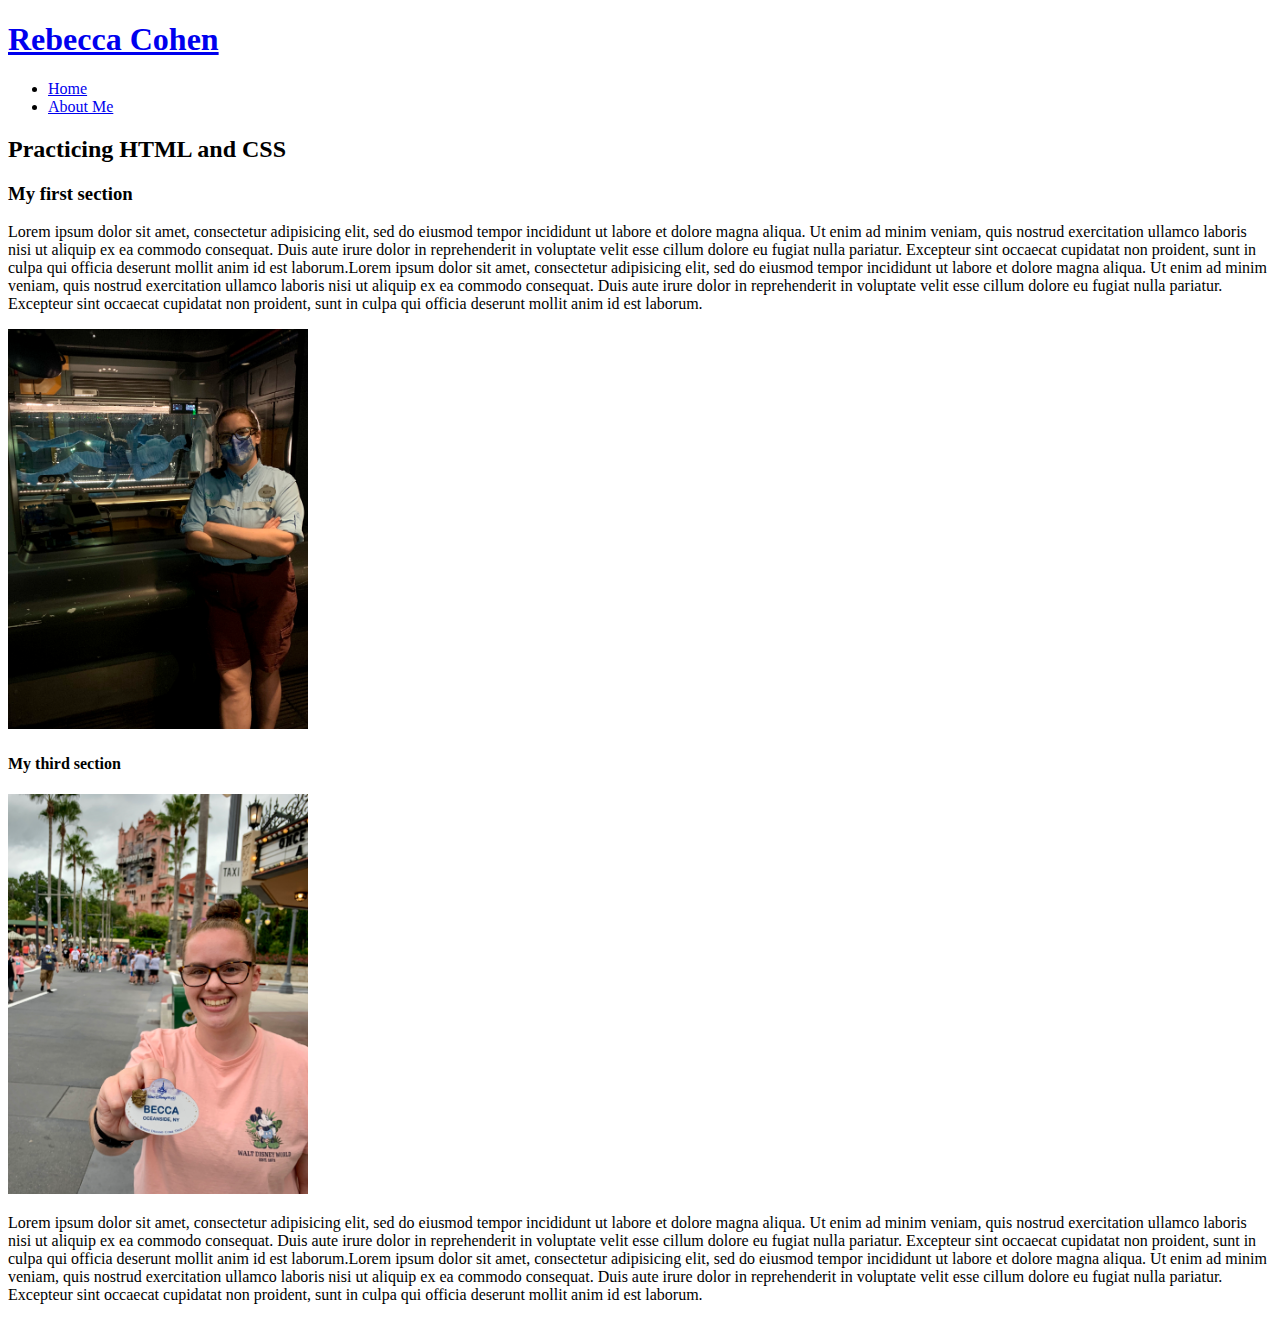
==== index.html @ 6e330086 "added navi,h1-h4 tag,p tag & images" ====
<!DOCTYPE html>
<html lang="en" dir="ltr">
  <head>
    <meta charset="utf-8">
    <title>assignment 4</title>

    <link rel="stylesheet" href="css/styles.css">

  </head>
  <body>
    <header>
      <div class="container">
      <h1><a href="index.html">Rebecca Cohen</a></h1>

        <nav>
          <ul>
            <li><a href="index.html">Home</a></li>
            <li><a href="about.html">About Me</a></li>
          </ul>
        </nav>
      </div>
    </header>

    <main class="heading">
      <div class="container">

        <h2>Practicing HTML and CSS</h2>


        <section class="first">
          <div class="right-half">
              <h3>My first section</h3>
              <p>Lorem ipsum dolor sit amet, consectetur adipisicing elit, sed do eiusmod tempor incididunt ut labore et dolore magna aliqua. Ut enim ad minim veniam, quis nostrud exercitation ullamco laboris nisi ut aliquip ex ea commodo consequat. Duis aute irure dolor in reprehenderit in voluptate velit esse cillum dolore eu fugiat nulla pariatur. Excepteur sint occaecat cupidatat non proident, sunt in culpa qui officia deserunt mollit anim id est laborum.Lorem ipsum dolor sit amet, consectetur adipisicing elit, sed do eiusmod tempor incididunt ut labore et dolore magna aliqua. Ut enim ad minim veniam, quis nostrud exercitation ullamco laboris nisi ut aliquip ex ea commodo consequat. Duis aute irure dolor in reprehenderit in voluptate velit esse cillum dolore eu fugiat nulla pariatur. Excepteur sint occaecat cupidatat non proident, sunt in culpa qui officia deserunt mollit anim id est laborum.</p>
            </div>
          </section>

          <section class="second">
            <div class="left-half">
              <img src="images/pandora.jpg" alt="Pandora Photo" width="300">
            </div>
          </section>

          <section class="third">
            <h4>My third section</h4>
            <img src="images/sunset.jpg" alt="Studios Photo" width="300">
            <p>Lorem ipsum dolor sit amet, consectetur adipisicing elit, sed do eiusmod tempor incididunt ut labore et dolore magna aliqua. Ut enim ad minim veniam, quis nostrud exercitation ullamco laboris nisi ut aliquip ex ea commodo consequat. Duis aute irure dolor in reprehenderit in voluptate velit esse cillum dolore eu fugiat nulla pariatur. Excepteur sint occaecat cupidatat non proident, sunt in culpa qui officia deserunt mollit anim id est laborum.Lorem ipsum dolor sit amet, consectetur adipisicing elit, sed do eiusmod tempor incididunt ut labore et dolore magna aliqua. Ut enim ad minim veniam, quis nostrud exercitation ullamco laboris nisi ut aliquip ex ea commodo consequat. Duis aute irure dolor in reprehenderit in voluptate velit esse cillum dolore eu fugiat nulla pariatur. Excepteur sint occaecat cupidatat non proident, sunt in culpa qui officia deserunt mollit anim id est laborum.</p>
        </section>
      </div>
    </main>

  </body>
</html>
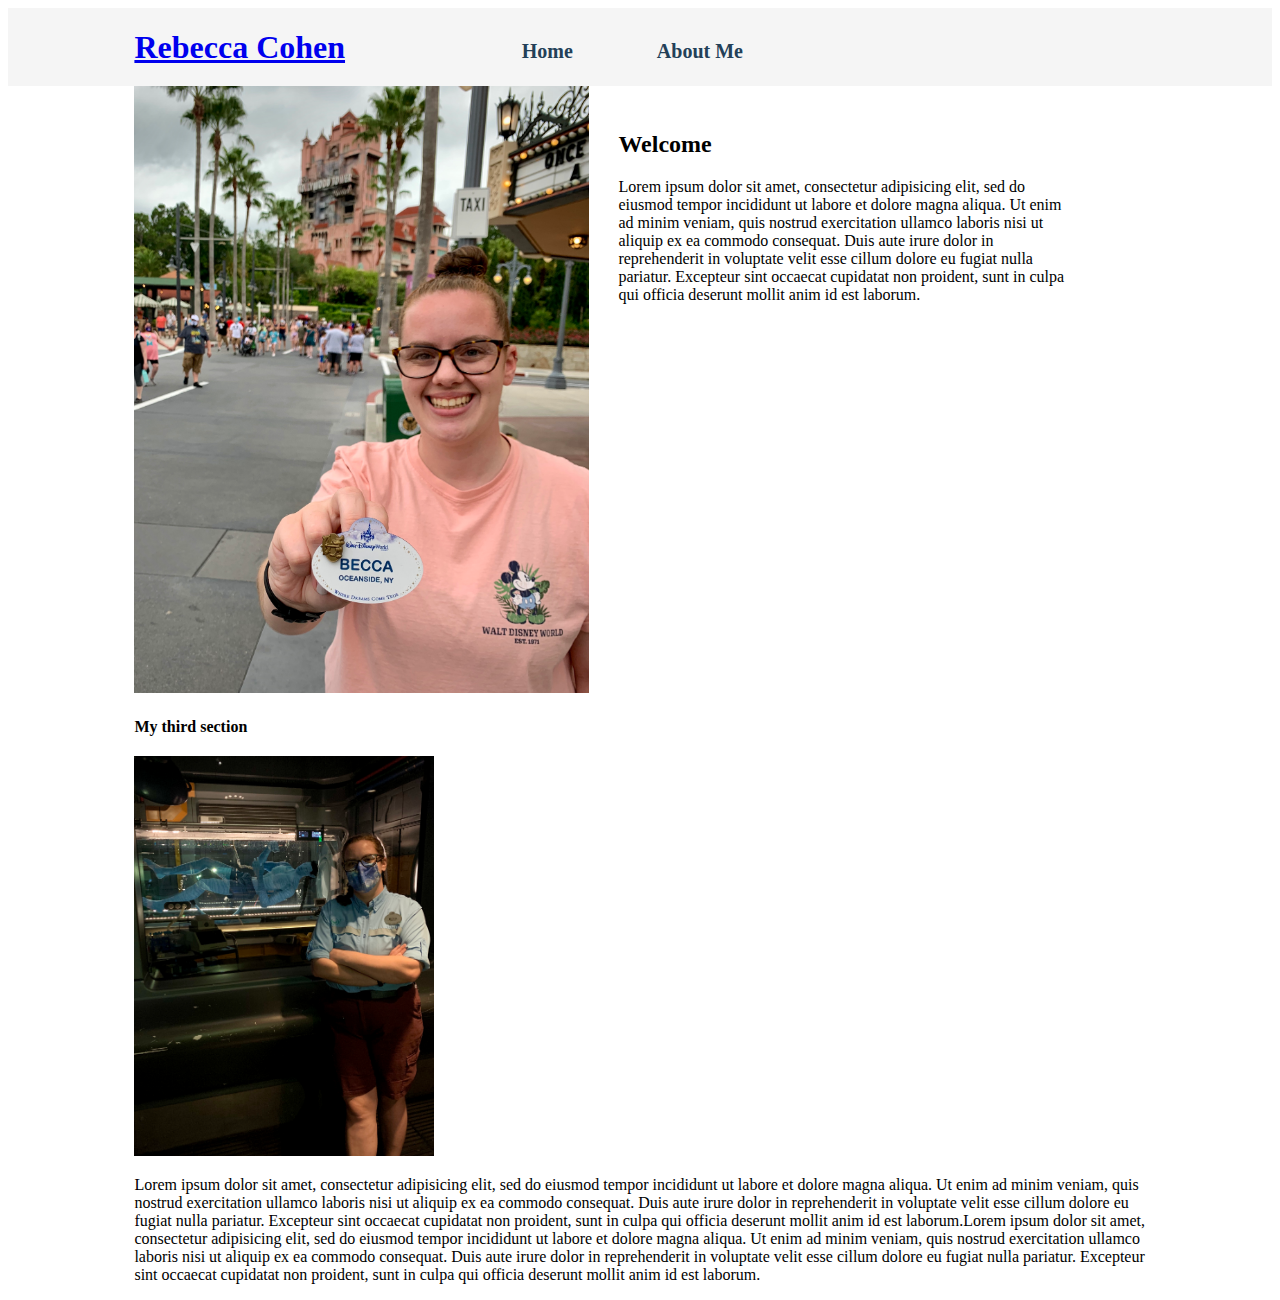
==== commit a94b0227: "added hover effect and home page styling" ====
--- a/index.html
+++ b/index.html
@@ -23,26 +23,20 @@
 
     <main class="heading">
       <div class="container">
+        <section>
+          <div class="left-half">
+            <img src="images/sunset.jpg" alt="Sunset Picture" width="300">
+          </div>
 
-        <h2>Practicing HTML and CSS</h2>
-
-
-        <section class="first">
           <div class="right-half">
-              <h3>My first section</h3>
-              <p>Lorem ipsum dolor sit amet, consectetur adipisicing elit, sed do eiusmod tempor incididunt ut labore et dolore magna aliqua. Ut enim ad minim veniam, quis nostrud exercitation ullamco laboris nisi ut aliquip ex ea commodo consequat. Duis aute irure dolor in reprehenderit in voluptate velit esse cillum dolore eu fugiat nulla pariatur. Excepteur sint occaecat cupidatat non proident, sunt in culpa qui officia deserunt mollit anim id est laborum.Lorem ipsum dolor sit amet, consectetur adipisicing elit, sed do eiusmod tempor incididunt ut labore et dolore magna aliqua. Ut enim ad minim veniam, quis nostrud exercitation ullamco laboris nisi ut aliquip ex ea commodo consequat. Duis aute irure dolor in reprehenderit in voluptate velit esse cillum dolore eu fugiat nulla pariatur. Excepteur sint occaecat cupidatat non proident, sunt in culpa qui officia deserunt mollit anim id est laborum.</p>
-            </div>
-          </section>
-
-          <section class="second">
-            <div class="left-half">
-              <img src="images/pandora.jpg" alt="Pandora Photo" width="300">
-            </div>
+            <h2>Welcome</h2>
+            <p>Lorem ipsum dolor sit amet, consectetur adipisicing elit, sed do eiusmod tempor incididunt ut labore et dolore magna aliqua. Ut enim ad minim veniam, quis nostrud exercitation ullamco laboris nisi ut aliquip ex ea commodo consequat. Duis aute irure dolor in reprehenderit in voluptate velit esse cillum dolore eu fugiat nulla pariatur. Excepteur sint occaecat cupidatat non proident, sunt in culpa qui officia deserunt mollit anim id est laborum.</p>
+          </div>
           </section>
 
           <section class="third">
             <h4>My third section</h4>
-            <img src="images/sunset.jpg" alt="Studios Photo" width="300">
+            <img src="images/pandora.jpg" alt="Pandora Photo" width="300">
             <p>Lorem ipsum dolor sit amet, consectetur adipisicing elit, sed do eiusmod tempor incididunt ut labore et dolore magna aliqua. Ut enim ad minim veniam, quis nostrud exercitation ullamco laboris nisi ut aliquip ex ea commodo consequat. Duis aute irure dolor in reprehenderit in voluptate velit esse cillum dolore eu fugiat nulla pariatur. Excepteur sint occaecat cupidatat non proident, sunt in culpa qui officia deserunt mollit anim id est laborum.Lorem ipsum dolor sit amet, consectetur adipisicing elit, sed do eiusmod tempor incididunt ut labore et dolore magna aliqua. Ut enim ad minim veniam, quis nostrud exercitation ullamco laboris nisi ut aliquip ex ea commodo consequat. Duis aute irure dolor in reprehenderit in voluptate velit esse cillum dolore eu fugiat nulla pariatur. Excepteur sint occaecat cupidatat non proident, sunt in culpa qui officia deserunt mollit anim id est laborum.</p>
         </section>
       </div>
--- a/css/styles.css
+++ b/css/styles.css
@@ -0,0 +1,74 @@
+/*============================
+
+Universal Styling
+
+============================*/
+
+* {
+  margin: 0
+  padding: 0
+  border: 0
+}
+
+.container {
+  max-width: 80%;
+  margin: 0 auto;
+}
+
+h1,
+h2,
+h3,
+h4 {
+  margin-bottom: 20px;
+}
+
+header {
+  background-color: #f5f5f5;
+}
+
+header h1 {
+  display: inline-block;
+  width: 30%;
+}
+
+header nav {
+  display: inline-block;
+  width: 65%;
+}
+
+header li {
+  display: inline-block;
+  margin: 0 40px
+}
+
+header nav a {
+  text-decoration: none;
+  font-size: 20px;
+  color: #234058;
+  font-weight: bold;
+}
+
+/*============================
+
+Home page Styling
+
+============================*/
+
+.left-half,
+.right-half {
+  width: 45%;
+  display: inline-block;
+}
+
+.left-half img {
+  width: 100%
+}
+.right-half {
+  vertical-align: top;
+  padding: 25px;
+}
+
+main img:hover {
+  transform: scale(1.3);
+  transition: .3s;
+}
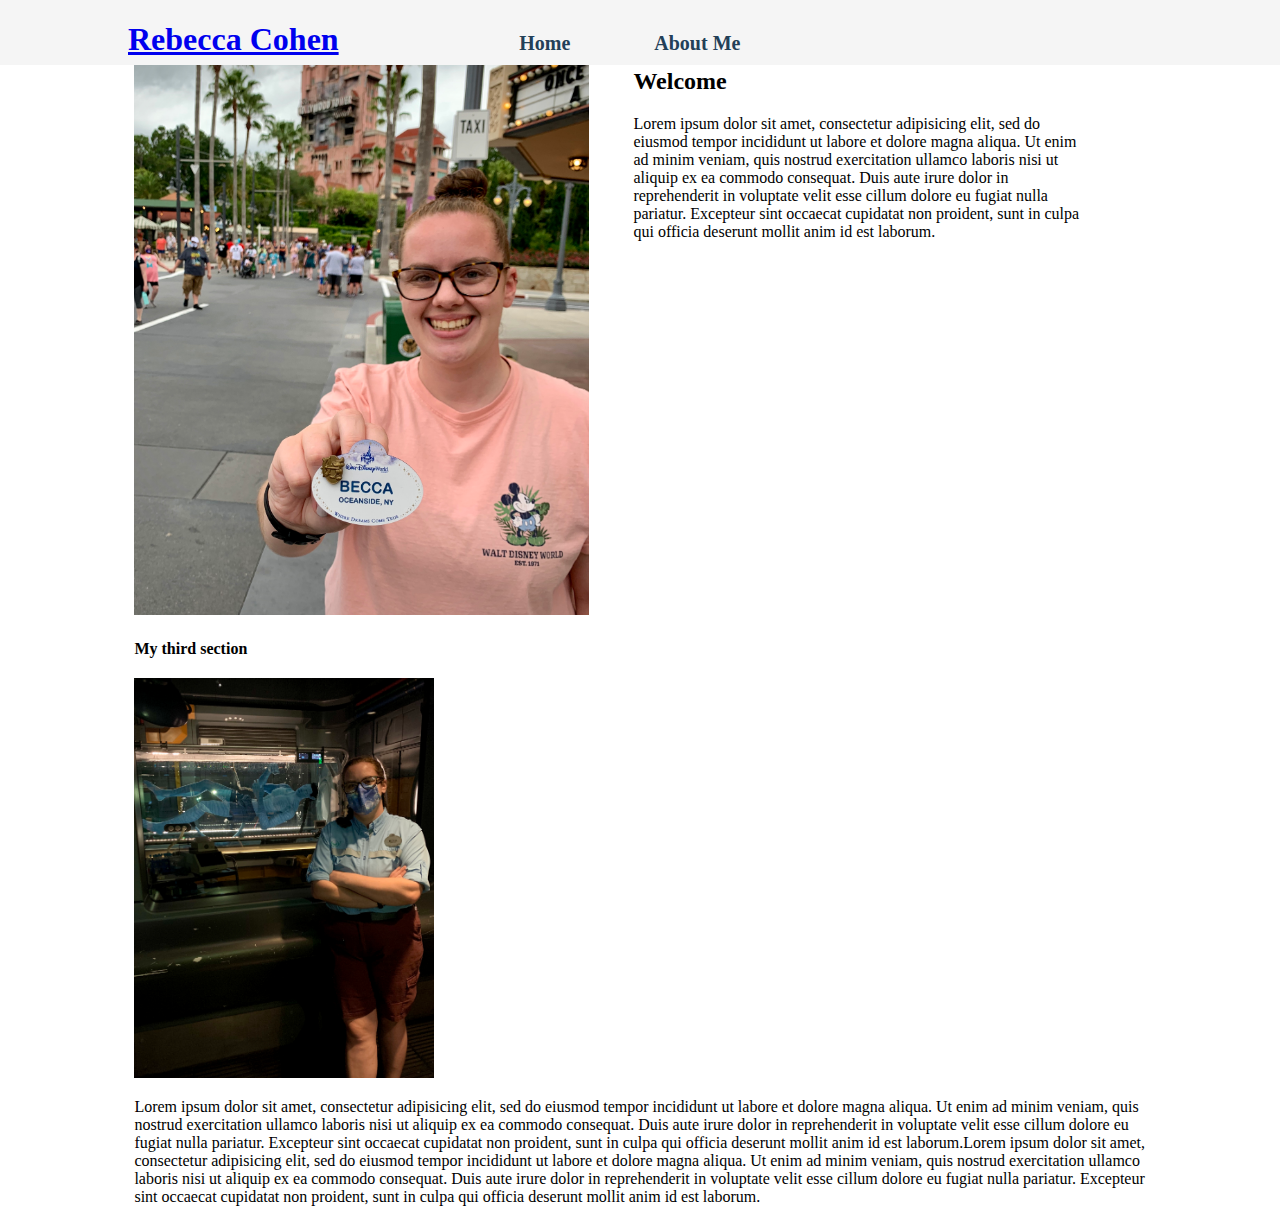
==== commit c630423a: "added fixed nav" ====
--- a/index.html
+++ b/index.html
@@ -13,10 +13,12 @@
       <h1><a href="index.html">Rebecca Cohen</a></h1>
 
         <nav>
-          <ul>
-            <li><a href="index.html">Home</a></li>
-            <li><a href="about.html">About Me</a></li>
-          </ul>
+          <div class="navi-fixed">
+            <ul>
+              <li><a href="index.html">Home</a></li>
+              <li><a href="about.html">About Me</a></li>
+            </ul>
+          </div>
         </nav>
       </div>
     </header>
--- a/css/styles.css
+++ b/css/styles.css
@@ -24,6 +24,11 @@
 
 header {
   background-color: #f5f5f5;
+  position: fixed;
+  top: 0;
+  left: 0;
+  width: 100%;
+  height: 65px;
 }
 
 header h1 {
@@ -65,10 +70,14 @@
 }
 .right-half {
   vertical-align: top;
-  padding: 25px;
+  padding: 40px;
 }
 
 main img:hover {
   transform: scale(1.3);
   transition: .3s;
 }
+
+main img {
+  transition: .3s;
+}
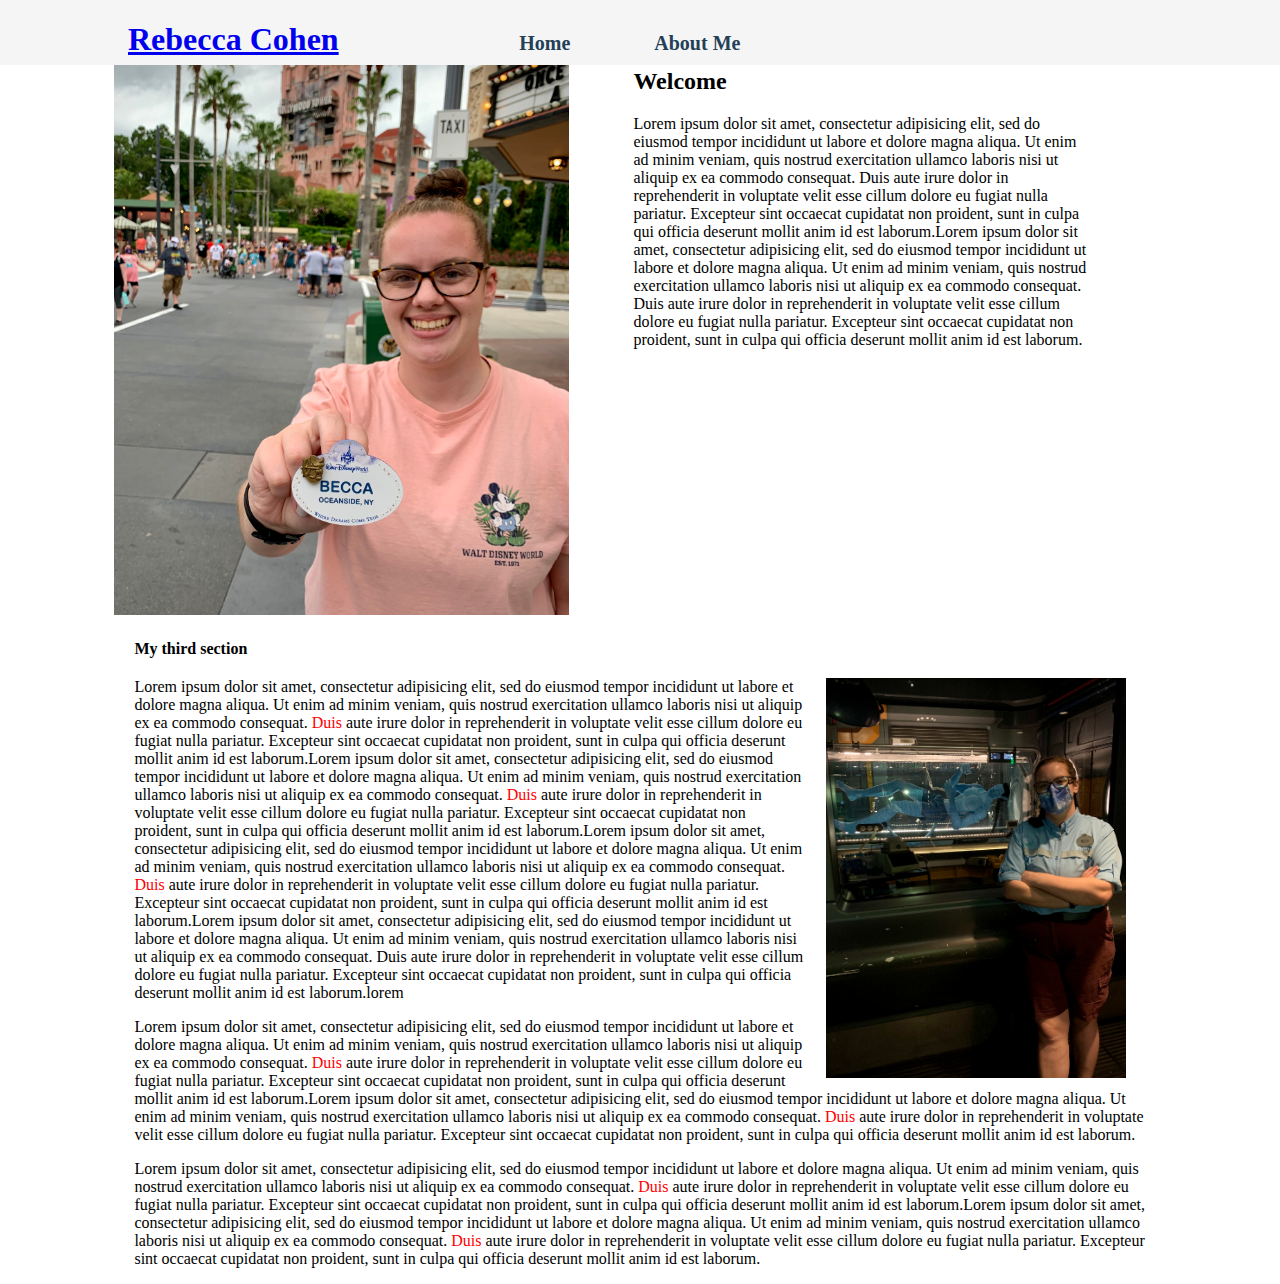
==== commit 5299d296: "added span tag" ====
--- a/index.html
+++ b/index.html
@@ -32,14 +32,18 @@
 
           <div class="right-half">
             <h2>Welcome</h2>
-            <p>Lorem ipsum dolor sit amet, consectetur adipisicing elit, sed do eiusmod tempor incididunt ut labore et dolore magna aliqua. Ut enim ad minim veniam, quis nostrud exercitation ullamco laboris nisi ut aliquip ex ea commodo consequat. Duis aute irure dolor in reprehenderit in voluptate velit esse cillum dolore eu fugiat nulla pariatur. Excepteur sint occaecat cupidatat non proident, sunt in culpa qui officia deserunt mollit anim id est laborum.</p>
+            <p>Lorem ipsum dolor sit amet, consectetur adipisicing elit, sed do eiusmod tempor incididunt ut labore et dolore magna aliqua. Ut enim ad minim veniam, quis nostrud exercitation ullamco laboris nisi ut aliquip ex ea commodo consequat. Duis aute irure dolor in reprehenderit in voluptate velit esse cillum dolore eu fugiat nulla pariatur. Excepteur sint occaecat cupidatat non proident, sunt in culpa qui officia deserunt mollit anim id est laborum.Lorem ipsum dolor sit amet, consectetur adipisicing elit, sed do eiusmod tempor incididunt ut labore et dolore magna aliqua. Ut enim ad minim veniam, quis nostrud exercitation ullamco laboris nisi ut aliquip ex ea commodo consequat. Duis aute irure dolor in reprehenderit in voluptate velit esse cillum dolore eu fugiat nulla pariatur. Excepteur sint occaecat cupidatat non proident, sunt in culpa qui officia deserunt mollit anim id est laborum.</p>
           </div>
           </section>
 
-          <section class="third">
+          <section>
             <h4>My third section</h4>
             <img src="images/pandora.jpg" alt="Pandora Photo" width="300">
-            <p>Lorem ipsum dolor sit amet, consectetur adipisicing elit, sed do eiusmod tempor incididunt ut labore et dolore magna aliqua. Ut enim ad minim veniam, quis nostrud exercitation ullamco laboris nisi ut aliquip ex ea commodo consequat. Duis aute irure dolor in reprehenderit in voluptate velit esse cillum dolore eu fugiat nulla pariatur. Excepteur sint occaecat cupidatat non proident, sunt in culpa qui officia deserunt mollit anim id est laborum.Lorem ipsum dolor sit amet, consectetur adipisicing elit, sed do eiusmod tempor incididunt ut labore et dolore magna aliqua. Ut enim ad minim veniam, quis nostrud exercitation ullamco laboris nisi ut aliquip ex ea commodo consequat. Duis aute irure dolor in reprehenderit in voluptate velit esse cillum dolore eu fugiat nulla pariatur. Excepteur sint occaecat cupidatat non proident, sunt in culpa qui officia deserunt mollit anim id est laborum.</p>
+            <p>Lorem ipsum dolor sit amet, consectetur adipisicing elit, sed do eiusmod tempor incididunt ut labore et dolore magna aliqua. Ut enim ad minim veniam, quis nostrud exercitation ullamco laboris nisi ut aliquip ex ea commodo consequat. <span class="highlight">Duis</span> aute irure dolor in reprehenderit in voluptate velit esse cillum dolore eu fugiat nulla pariatur. Excepteur sint occaecat cupidatat non proident, sunt in culpa qui officia deserunt mollit anim id est laborum.Lorem ipsum dolor sit amet, consectetur adipisicing elit, sed do eiusmod tempor incididunt ut labore et dolore magna aliqua. Ut enim ad minim veniam, quis nostrud exercitation ullamco laboris nisi ut aliquip ex ea commodo consequat. <span class="highlight">Duis</span> aute irure dolor in reprehenderit in voluptate velit esse cillum dolore eu fugiat nulla pariatur. Excepteur sint occaecat cupidatat non proident, sunt in culpa qui officia deserunt mollit anim id est laborum.Lorem ipsum dolor sit amet, consectetur adipisicing elit, sed do eiusmod tempor incididunt ut labore et dolore magna aliqua. Ut enim ad minim veniam, quis nostrud exercitation ullamco laboris nisi ut aliquip ex ea commodo consequat. <span class="highlight">Duis</span> aute irure dolor in reprehenderit in voluptate velit esse cillum dolore eu fugiat nulla pariatur. Excepteur sint occaecat cupidatat non proident, sunt in culpa qui officia deserunt mollit anim id est laborum.Lorem ipsum dolor sit amet, consectetur adipisicing elit, sed do eiusmod tempor incididunt ut labore et dolore magna aliqua. Ut enim ad minim veniam, quis nostrud exercitation ullamco laboris nisi ut aliquip ex ea commodo consequat. Duis aute irure dolor in reprehenderit in voluptate velit esse cillum dolore eu fugiat nulla pariatur. Excepteur sint occaecat cupidatat non proident, sunt in culpa qui officia deserunt mollit anim id est laborum.lorem</p>
+
+            <p>Lorem ipsum dolor sit amet, consectetur adipisicing elit, sed do eiusmod tempor incididunt ut labore et dolore magna aliqua. Ut enim ad minim veniam, quis nostrud exercitation ullamco laboris nisi ut aliquip ex ea commodo consequat. <span class="highlight">Duis</span> aute irure dolor in reprehenderit in voluptate velit esse cillum dolore eu fugiat nulla pariatur. Excepteur sint occaecat cupidatat non proident, sunt in culpa qui officia deserunt mollit anim id est laborum.Lorem ipsum dolor sit amet, consectetur adipisicing elit, sed do eiusmod tempor incididunt ut labore et dolore magna aliqua. Ut enim ad minim veniam, quis nostrud exercitation ullamco laboris nisi ut aliquip ex ea commodo consequat. <span class="highlight">Duis</span> aute irure dolor in reprehenderit in voluptate velit esse cillum dolore eu fugiat nulla pariatur. Excepteur sint occaecat cupidatat non proident, sunt in culpa qui officia deserunt mollit anim id est laborum.</p>
+
+            <p>Lorem ipsum dolor sit amet, consectetur adipisicing elit, sed do eiusmod tempor incididunt ut labore et dolore magna aliqua. Ut enim ad minim veniam, quis nostrud exercitation ullamco laboris nisi ut aliquip ex ea commodo consequat. <span class="highlight">Duis</span> aute irure dolor in reprehenderit in voluptate velit esse cillum dolore eu fugiat nulla pariatur. Excepteur sint occaecat cupidatat non proident, sunt in culpa qui officia deserunt mollit anim id est laborum.Lorem ipsum dolor sit amet, consectetur adipisicing elit, sed do eiusmod tempor incididunt ut labore et dolore magna aliqua. Ut enim ad minim veniam, quis nostrud exercitation ullamco laboris nisi ut aliquip ex ea commodo consequat. <span class="highlight">Duis</span> aute irure dolor in reprehenderit in voluptate velit esse cillum dolore eu fugiat nulla pariatur. Excepteur sint occaecat cupidatat non proident, sunt in culpa qui officia deserunt mollit anim id est laborum.</p>
         </section>
       </div>
     </main>
--- a/css/styles.css
+++ b/css/styles.css
@@ -81,3 +81,12 @@
 main img {
   transition: .3s;
 }
+
+img{
+  float: right;
+  margin: 0 20px;
+}
+
+span.highlight {
+  color: red;
+}
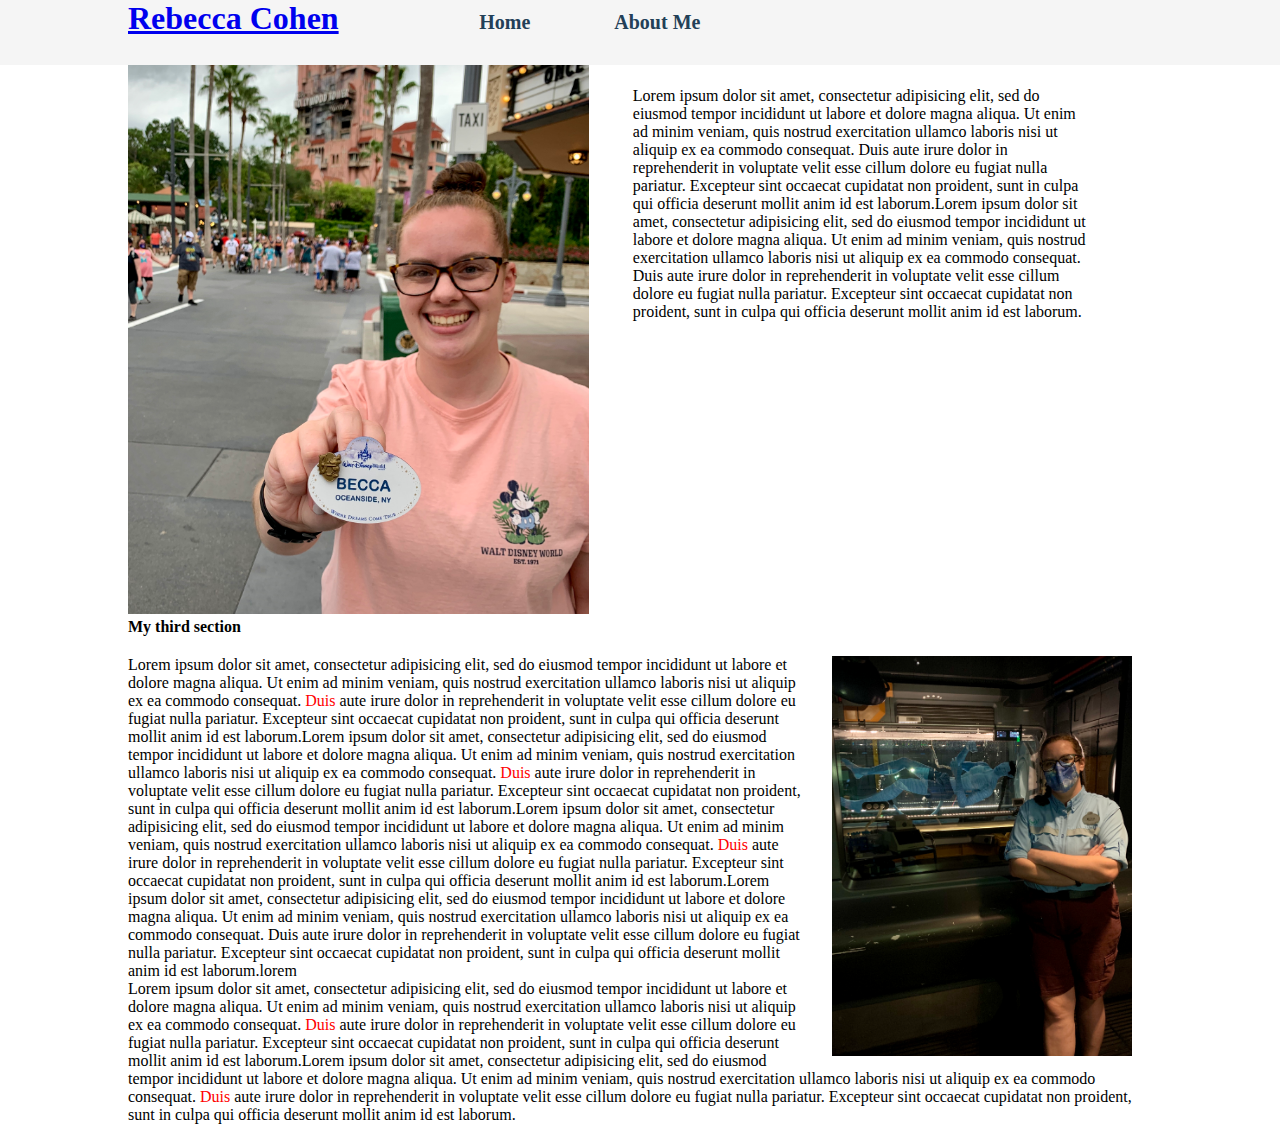
==== commit e7cda23b: "added animation" ====
--- a/index.html
+++ b/index.html
@@ -27,7 +27,7 @@
       <div class="container">
         <section>
           <div class="left-half">
-            <img src="images/sunset.jpg" alt="Sunset Picture" width="300">
+            <img src="images/sunset.jpg" alt="Sunset Picture" title="Sunset" width="300">
           </div>
 
           <div class="right-half">
@@ -38,13 +38,14 @@
 
           <section>
             <h4>My third section</h4>
-            <img src="images/pandora.jpg" alt="Pandora Photo" width="300">
-            <p>Lorem ipsum dolor sit amet, consectetur adipisicing elit, sed do eiusmod tempor incididunt ut labore et dolore magna aliqua. Ut enim ad minim veniam, quis nostrud exercitation ullamco laboris nisi ut aliquip ex ea commodo consequat. <span class="highlight">Duis</span> aute irure dolor in reprehenderit in voluptate velit esse cillum dolore eu fugiat nulla pariatur. Excepteur sint occaecat cupidatat non proident, sunt in culpa qui officia deserunt mollit anim id est laborum.Lorem ipsum dolor sit amet, consectetur adipisicing elit, sed do eiusmod tempor incididunt ut labore et dolore magna aliqua. Ut enim ad minim veniam, quis nostrud exercitation ullamco laboris nisi ut aliquip ex ea commodo consequat. <span class="highlight">Duis</span> aute irure dolor in reprehenderit in voluptate velit esse cillum dolore eu fugiat nulla pariatur. Excepteur sint occaecat cupidatat non proident, sunt in culpa qui officia deserunt mollit anim id est laborum.Lorem ipsum dolor sit amet, consectetur adipisicing elit, sed do eiusmod tempor incididunt ut labore et dolore magna aliqua. Ut enim ad minim veniam, quis nostrud exercitation ullamco laboris nisi ut aliquip ex ea commodo consequat. <span class="highlight">Duis</span> aute irure dolor in reprehenderit in voluptate velit esse cillum dolore eu fugiat nulla pariatur. Excepteur sint occaecat cupidatat non proident, sunt in culpa qui officia deserunt mollit anim id est laborum.Lorem ipsum dolor sit amet, consectetur adipisicing elit, sed do eiusmod tempor incididunt ut labore et dolore magna aliqua. Ut enim ad minim veniam, quis nostrud exercitation ullamco laboris nisi ut aliquip ex ea commodo consequat. Duis aute irure dolor in reprehenderit in voluptate velit esse cillum dolore eu fugiat nulla pariatur. Excepteur sint occaecat cupidatat non proident, sunt in culpa qui officia deserunt mollit anim id est laborum.lorem</p>
+            <div class="pandora">
+              <img src="images/pandora.jpg" alt="Pandora Photo" title="Pandora" width="300">
+              <p>Lorem ipsum dolor sit amet, consectetur adipisicing elit, sed do eiusmod tempor incididunt ut labore et dolore magna aliqua. Ut enim ad minim veniam, quis nostrud exercitation ullamco laboris nisi ut aliquip ex ea commodo consequat. <span class="highlight">Duis</span> aute irure dolor in reprehenderit in voluptate velit esse cillum dolore eu fugiat nulla pariatur. Excepteur sint occaecat cupidatat non proident, sunt in culpa qui officia deserunt mollit anim id est laborum.Lorem ipsum dolor sit amet, consectetur adipisicing elit, sed do eiusmod tempor incididunt ut labore et dolore magna aliqua. Ut enim ad minim veniam, quis nostrud exercitation ullamco laboris nisi ut aliquip ex ea commodo consequat. <span class="highlight">Duis</span> aute irure dolor in reprehenderit in voluptate velit esse cillum dolore eu fugiat nulla pariatur. Excepteur sint occaecat cupidatat non proident, sunt in culpa qui officia deserunt mollit anim id est laborum.Lorem ipsum dolor sit amet, consectetur adipisicing elit, sed do eiusmod tempor incididunt ut labore et dolore magna aliqua. Ut enim ad minim veniam, quis nostrud exercitation ullamco laboris nisi ut aliquip ex ea commodo consequat. <span class="highlight">Duis</span> aute irure dolor in reprehenderit in voluptate velit esse cillum dolore eu fugiat nulla pariatur. Excepteur sint occaecat cupidatat non proident, sunt in culpa qui officia deserunt mollit anim id est laborum.Lorem ipsum dolor sit amet, consectetur adipisicing elit, sed do eiusmod tempor incididunt ut labore et dolore magna aliqua. Ut enim ad minim veniam, quis nostrud exercitation ullamco laboris nisi ut aliquip ex ea commodo consequat. Duis aute irure dolor in reprehenderit in voluptate velit esse cillum dolore eu fugiat nulla pariatur. Excepteur sint occaecat cupidatat non proident, sunt in culpa qui officia deserunt mollit anim id est laborum.lorem</p>
 
-            <p>Lorem ipsum dolor sit amet, consectetur adipisicing elit, sed do eiusmod tempor incididunt ut labore et dolore magna aliqua. Ut enim ad minim veniam, quis nostrud exercitation ullamco laboris nisi ut aliquip ex ea commodo consequat. <span class="highlight">Duis</span> aute irure dolor in reprehenderit in voluptate velit esse cillum dolore eu fugiat nulla pariatur. Excepteur sint occaecat cupidatat non proident, sunt in culpa qui officia deserunt mollit anim id est laborum.Lorem ipsum dolor sit amet, consectetur adipisicing elit, sed do eiusmod tempor incididunt ut labore et dolore magna aliqua. Ut enim ad minim veniam, quis nostrud exercitation ullamco laboris nisi ut aliquip ex ea commodo consequat. <span class="highlight">Duis</span> aute irure dolor in reprehenderit in voluptate velit esse cillum dolore eu fugiat nulla pariatur. Excepteur sint occaecat cupidatat non proident, sunt in culpa qui officia deserunt mollit anim id est laborum.</p>
+              <p>Lorem ipsum dolor sit amet, consectetur adipisicing elit, sed do eiusmod tempor incididunt ut labore et dolore magna aliqua. Ut enim ad minim veniam, quis nostrud exercitation ullamco laboris nisi ut aliquip ex ea commodo consequat. <span class="highlight">Duis</span> aute irure dolor in reprehenderit in voluptate velit esse cillum dolore eu fugiat nulla pariatur. Excepteur sint occaecat cupidatat non proident, sunt in culpa qui officia deserunt mollit anim id est laborum.Lorem ipsum dolor sit amet, consectetur adipisicing elit, sed do eiusmod tempor incididunt ut labore et dolore magna aliqua. Ut enim ad minim veniam, quis nostrud exercitation ullamco laboris nisi ut aliquip ex ea commodo consequat. <span class="highlight">Duis</span> aute irure dolor in reprehenderit in voluptate velit esse cillum dolore eu fugiat nulla pariatur. Excepteur sint occaecat cupidatat non proident, sunt in culpa qui officia deserunt mollit anim id est laborum.</p>
+            </div>
+        </section>
 
-            <p>Lorem ipsum dolor sit amet, consectetur adipisicing elit, sed do eiusmod tempor incididunt ut labore et dolore magna aliqua. Ut enim ad minim veniam, quis nostrud exercitation ullamco laboris nisi ut aliquip ex ea commodo consequat. <span class="highlight">Duis</span> aute irure dolor in reprehenderit in voluptate velit esse cillum dolore eu fugiat nulla pariatur. Excepteur sint occaecat cupidatat non proident, sunt in culpa qui officia deserunt mollit anim id est laborum.Lorem ipsum dolor sit amet, consectetur adipisicing elit, sed do eiusmod tempor incididunt ut labore et dolore magna aliqua. Ut enim ad minim veniam, quis nostrud exercitation ullamco laboris nisi ut aliquip ex ea commodo consequat. <span class="highlight">Duis</span> aute irure dolor in reprehenderit in voluptate velit esse cillum dolore eu fugiat nulla pariatur. Excepteur sint occaecat cupidatat non proident, sunt in culpa qui officia deserunt mollit anim id est laborum.</p>
-        </section>
       </div>
     </main>
 
--- a/css/styles.css
+++ b/css/styles.css
@@ -5,9 +5,9 @@
 ============================*/
 
 * {
-  margin: 0
-  padding: 0
-  border: 0
+  margin: 0;
+  padding: 0;
+  border: 0;
 }
 
 .container {
@@ -82,7 +82,7 @@
   transition: .3s;
 }
 
-img{
+.pandora img{
   float: right;
   margin: 0 20px;
 }
@@ -90,3 +90,39 @@
 span.highlight {
   color: red;
 }
+
+/*============================
+
+About page Styling
+
+============================*/
+
+
+.logo {
+  margin: 60px 20px;
+  animation-name: fly;
+  animation-duration: 3s;
+  animation-fill-mode: forwards;
+  animation-delay: 2s
+}
+
+.sky {
+  background-color: skyblue;
+  background-image: url(../images/border.png);
+  position: absolute;
+  margin: 60px 0 0 0;
+  width: 40%;
+}
+
+
+
+
+
+@keyframes fly {
+  from {
+    transform: translateX(0px);
+  }
+  to {
+    transform: translateX(150px);
+  }
+}
